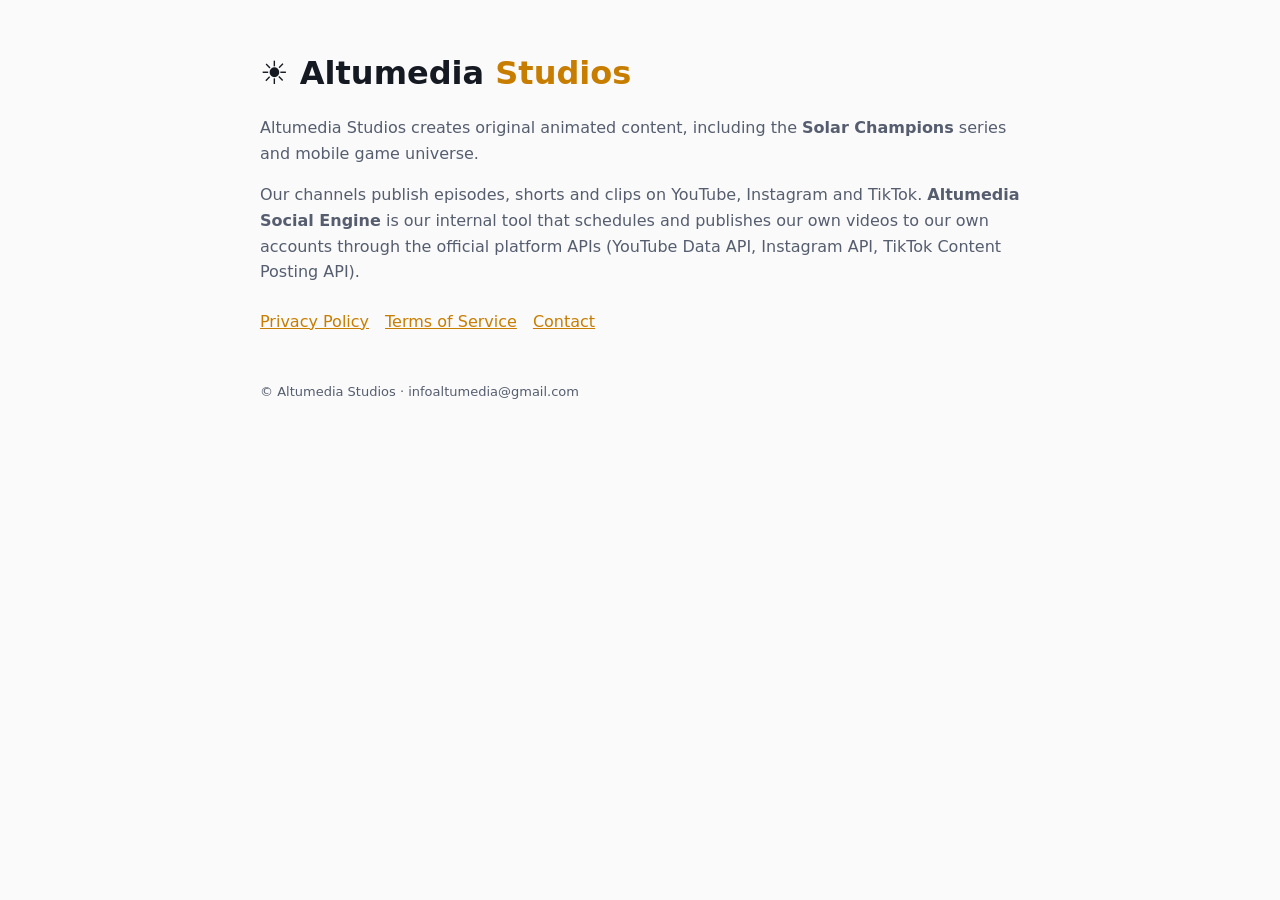
==== index.html @ 6e10262b "Add website, privacy policy and terms" ====
<!doctype html><html lang="en"><head><meta charset="utf-8"><meta name="viewport" content="width=device-width,initial-scale=1"><title>Altumedia Studios</title><link rel="stylesheet" href="style.css"></head><body><main>
<h1>☀️ Altumedia <span>Studios</span></h1>
<p>Altumedia Studios creates original animated content, including the <b>Solar Champions</b> series and mobile game universe.</p>
<p>Our channels publish episodes, shorts and clips on YouTube, Instagram and TikTok. <b>Altumedia Social Engine</b> is our internal tool that schedules and publishes our own videos to our own accounts through the official platform APIs (YouTube Data API, Instagram API, TikTok Content Posting API).</p>
<nav><a href="privacy.html">Privacy Policy</a><a href="terms.html">Terms of Service</a><a href="mailto:infoaltumedia@gmail.com">Contact</a></nav>
<footer>© Altumedia Studios · infoaltumedia@gmail.com</footer></main></body></html>
---- style.css ----
:root{--bg:#0d0f14;--fg:#e8ebf2;--mute:#9aa3b5;--sun:#ffb020}
@media (prefers-color-scheme: light){:root{--bg:#fafafa;--fg:#151922;--mute:#555d6e;--sun:#c77d00}}
body{margin:0;background:var(--bg);color:var(--fg);font:16px/1.6 system-ui,Segoe UI,sans-serif}
main{max-width:760px;margin:0 auto;padding:48px 16px}h1{margin:0 0 6px}h1 span{color:var(--sun)}
h2{margin-top:32px;font-size:18px}p,li{color:var(--mute)}a{color:var(--sun)}nav{margin-top:24px;display:flex;gap:16px;flex-wrap:wrap}
footer{margin-top:48px;font-size:13px;color:var(--mute)}
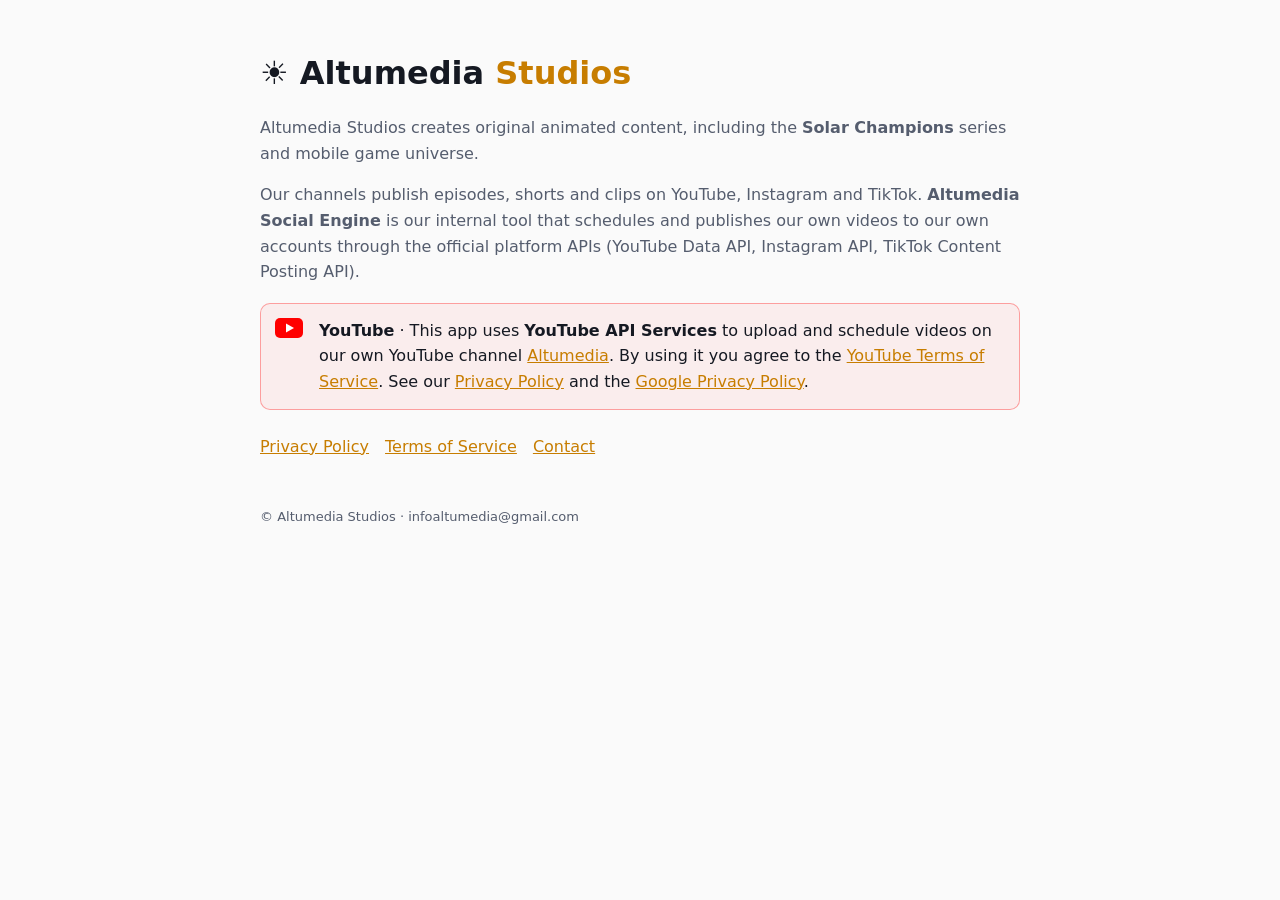
==== commit d8fe6688: "Add files via upload" ====
--- a/index.html
+++ b/index.html
@@ -1,6 +1,7 @@
-<!doctype html><html lang="en"><head><meta charset="utf-8"><meta name="viewport" content="width=device-width,initial-scale=1"><title>Altumedia Studios</title><link rel="stylesheet" href="style.css"></head><body><main>
-<h1>☀️ Altumedia <span>Studios</span></h1>
-<p>Altumedia Studios creates original animated content, including the <b>Solar Champions</b> series and mobile game universe.</p>
-<p>Our channels publish episodes, shorts and clips on YouTube, Instagram and TikTok. <b>Altumedia Social Engine</b> is our internal tool that schedules and publishes our own videos to our own accounts through the official platform APIs (YouTube Data API, Instagram API, TikTok Content Posting API).</p>
-<nav><a href="privacy.html">Privacy Policy</a><a href="terms.html">Terms of Service</a><a href="mailto:infoaltumedia@gmail.com">Contact</a></nav>
-<footer>© Altumedia Studios · infoaltumedia@gmail.com</footer></main></body></html>
+<!doctype html><html lang="en"><head><meta charset="utf-8"><meta name="viewport" content="width=device-width,initial-scale=1"><title>Altumedia Studios</title><link rel="stylesheet" href="style.css"></head><body><main>
+<h1>☀️ Altumedia <span>Studios</span></h1>
+<p>Altumedia Studios creates original animated content, including the <b>Solar Champions</b> series and mobile game universe.</p>
+<p>Our channels publish episodes, shorts and clips on YouTube, Instagram and TikTok. <b>Altumedia Social Engine</b> is our internal tool that schedules and publishes our own videos to our own accounts through the official platform APIs (YouTube Data API, Instagram API, TikTok Content Posting API).</p>
+<section class="ytbox"><svg class="yt" viewBox="0 0 28 20" width="28" height="20" aria-hidden="true"><rect width="28" height="20" rx="5" fill="#FF0000"/><path d="M11 5.5v9l8-4.5z" fill="#fff"/></svg><div><b>YouTube</b> · This app uses <b>YouTube API Services</b> to upload and schedule videos on our own YouTube channel <a href="https://www.youtube.com/channel/UCl2GdT-fglfP-uhoyWO0t6w">Altumedia</a>. By using it you agree to the <a href="https://www.youtube.com/t/terms">YouTube Terms of Service</a>. See our <a href="privacy.html">Privacy Policy</a> and the <a href="https://policies.google.com/privacy">Google Privacy Policy</a>.</div></section>
+<nav><a href="privacy.html">Privacy Policy</a><a href="terms.html">Terms of Service</a><a href="mailto:infoaltumedia@gmail.com">Contact</a></nav>
+<footer>© Altumedia Studios · infoaltumedia@gmail.com</footer></main></body></html>
--- a/style.css
+++ b/style.css
@@ -4,3 +4,5 @@
 main{max-width:760px;margin:0 auto;padding:48px 16px}h1{margin:0 0 6px}h1 span{color:var(--sun)}
 h2{margin-top:32px;font-size:18px}p,li{color:var(--mute)}a{color:var(--sun)}nav{margin-top:24px;display:flex;gap:16px;flex-wrap:wrap}
 footer{margin-top:48px;font-size:13px;color:var(--mute)}
+.ytbox{display:flex;gap:12px;align-items:flex-start;border:1px solid #ff000055;border-radius:10px;padding:14px;margin:18px 0;background:#ff00000d}
+svg.yt{flex:none;vertical-align:middle;margin-right:4px}
